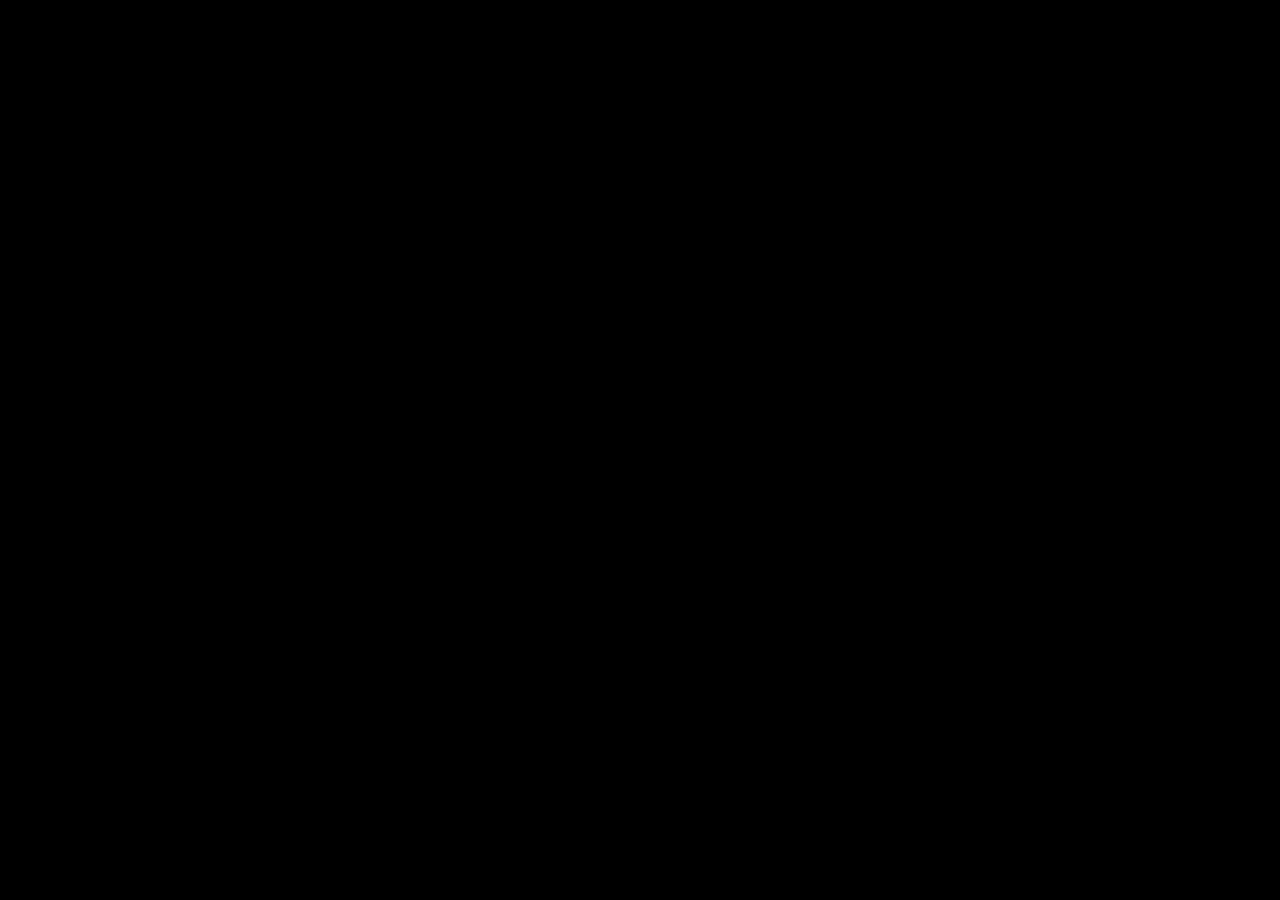
==== level1.html @ 1b96c63a "fix: Resolve local file loading issue by converting JSON to JS This commit fixes a critical bug that" ====
<!DOCTYPE html>
<html lang="it">
<head>
    <meta charset="UTF-8">
    <meta name="viewport" content="width=device-width, initial-scale=1.0, user-scalable=no, maximum-scale=1.0">
    <title>Quanti e la Missione dell’Invisibile</title>
    <style>
        body {
            background-color: #000;
            font-family: 'Comic Sans MS', 'Chalkboard SE', 'Marker Felt', sans-serif;
            color: #fff;
            margin: 0;
            padding: 0;
            overflow: hidden;
            display: flex;
            justify-content: center;
            align-items: center;
            height: 100vh;
        }
        canvas {
            display: block;
            image-rendering: -webkit-optimize-contrast;
            image-rendering: crisp-edges;
            image-rendering: pixelated;
        }
    </style>
</head>
<body>
    <canvas id="gameCanvas"></canvas>

    <!-- Load all game modules -->
    <script src="data/level1.js"></script>
    <script src="js/audio.js"></script>
    <script src="js/controls.js"></script>
    <script src="js/physics.js"></script>
    <script src="js/renderer.js"></script>
    <script src="js/engine.js"></script>

    <!-- Start the game -->
    <script>
        window.addEventListener('load', () => {
            // Initialize the engine with the canvas ID and the level data object
            Engine.init('gameCanvas', level1Data);
        });
    </script>
</body>
</html>
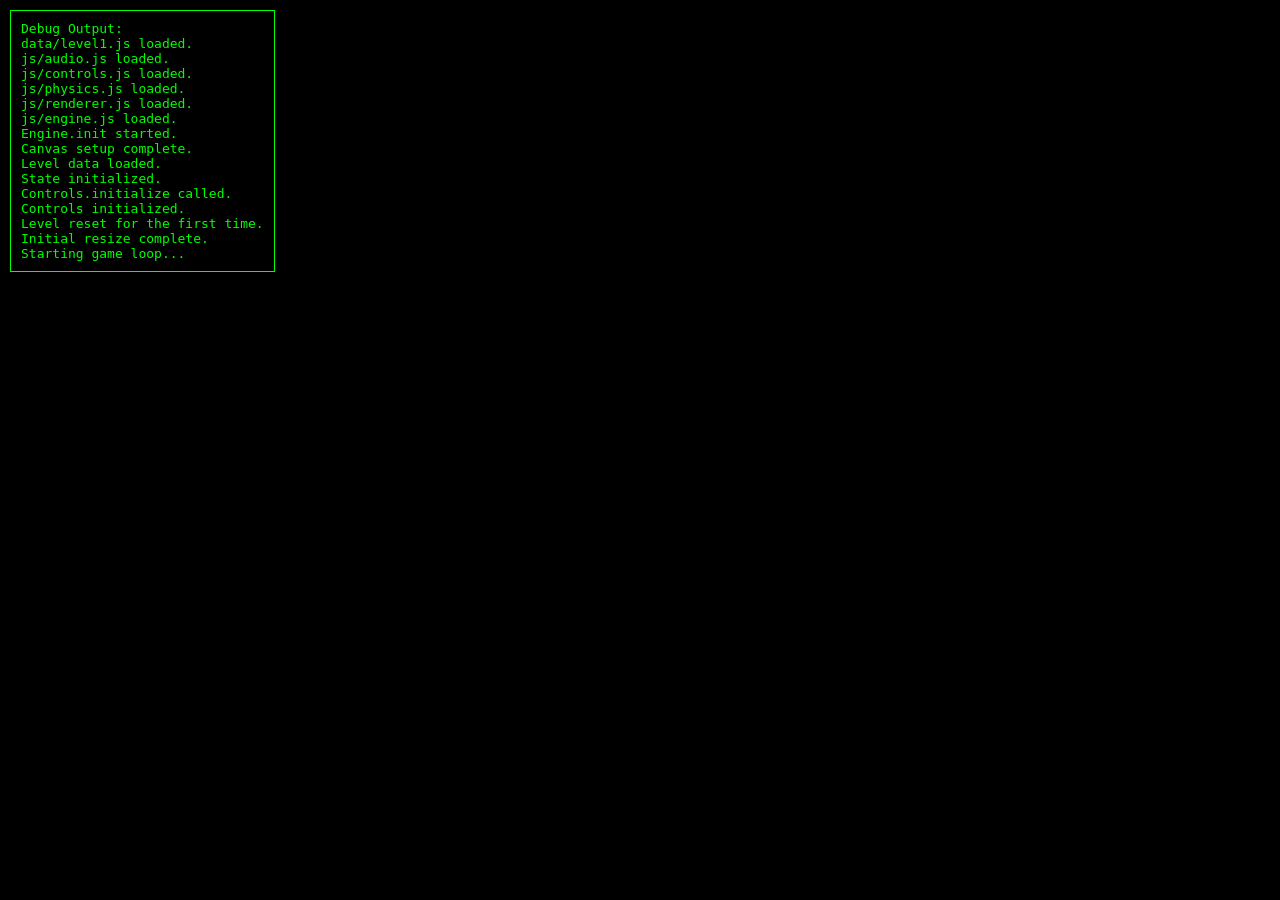
==== commit bdd44c4c: "fix: Add instrumentation and fixes for black screen issue This commit includes several changes inten" ====
--- a/level1.html
+++ b/level1.html
@@ -23,9 +23,23 @@
             image-rendering: crisp-edges;
             image-rendering: pixelated;
         }
+        #debug-output {
+            position: absolute;
+            top: 10px;
+            left: 10px;
+            background-color: rgba(0,0,0,0.7);
+            color: #0f0;
+            font-family: monospace;
+            padding: 10px;
+            border: 1px solid #0f0;
+            z-index: 100;
+            max-height: 90vh;
+            overflow-y: auto;
+        }
     </style>
 </head>
 <body>
+    <div id="debug-output">Debug Output:<br></div>
     <canvas id="gameCanvas"></canvas>
 
     <!-- Load all game modules -->
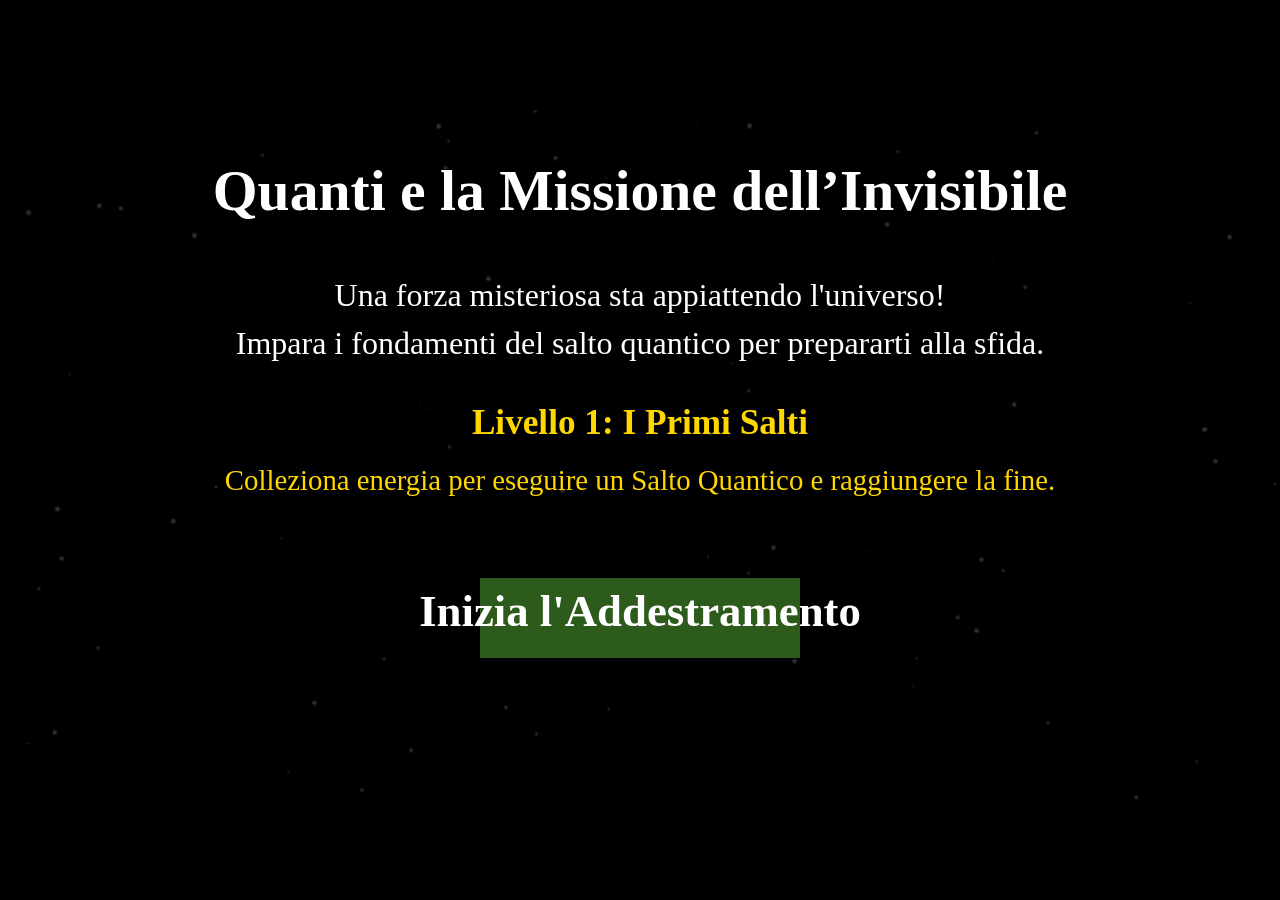
==== commit 50b891b3: "feat: Deliver final, working, and debugged multi-level game This commit marks the completion of a ma" ====
--- a/level1.html
+++ b/level1.html
@@ -23,23 +23,9 @@
             image-rendering: crisp-edges;
             image-rendering: pixelated;
         }
-        #debug-output {
-            position: absolute;
-            top: 10px;
-            left: 10px;
-            background-color: rgba(0,0,0,0.7);
-            color: #0f0;
-            font-family: monospace;
-            padding: 10px;
-            border: 1px solid #0f0;
-            z-index: 100;
-            max-height: 90vh;
-            overflow-y: auto;
-        }
     </style>
 </head>
 <body>
-    <div id="debug-output">Debug Output:<br></div>
     <canvas id="gameCanvas"></canvas>
 
     <!-- Load all game modules -->
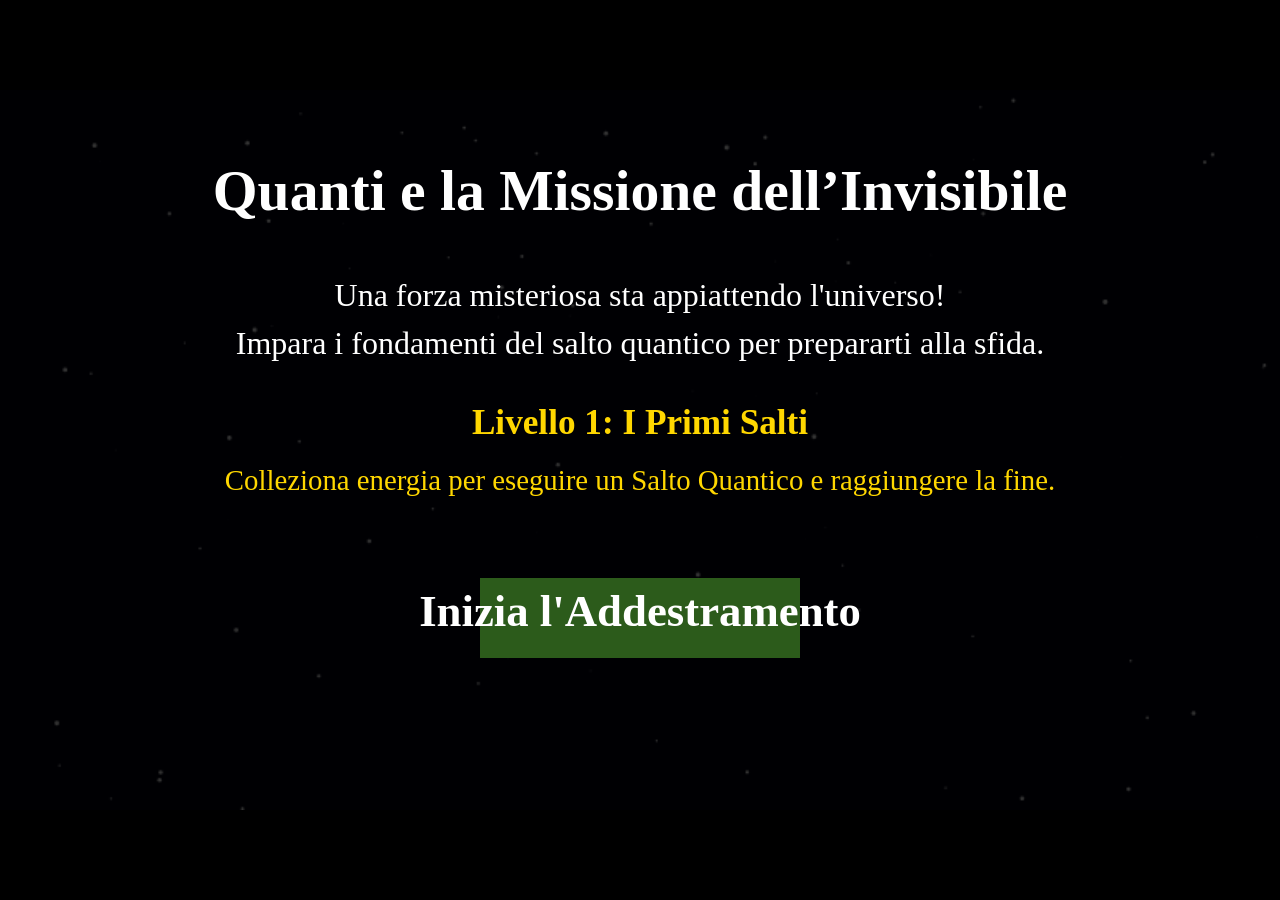
==== commit 35a9eb5e: "Fix page load issue by correctly handling async audio loading The game page was not loading due to a" ====
--- a/level1.html
+++ b/level1.html
@@ -38,9 +38,9 @@
 
     <!-- Start the game -->
     <script>
-        window.addEventListener('load', () => {
+        window.addEventListener('load', async () => {
             // Initialize the engine with the canvas ID and the level data object
-            Engine.init('gameCanvas', level1Data);
+            await Engine.init('gameCanvas', level1Data);
         });
     </script>
 </body>
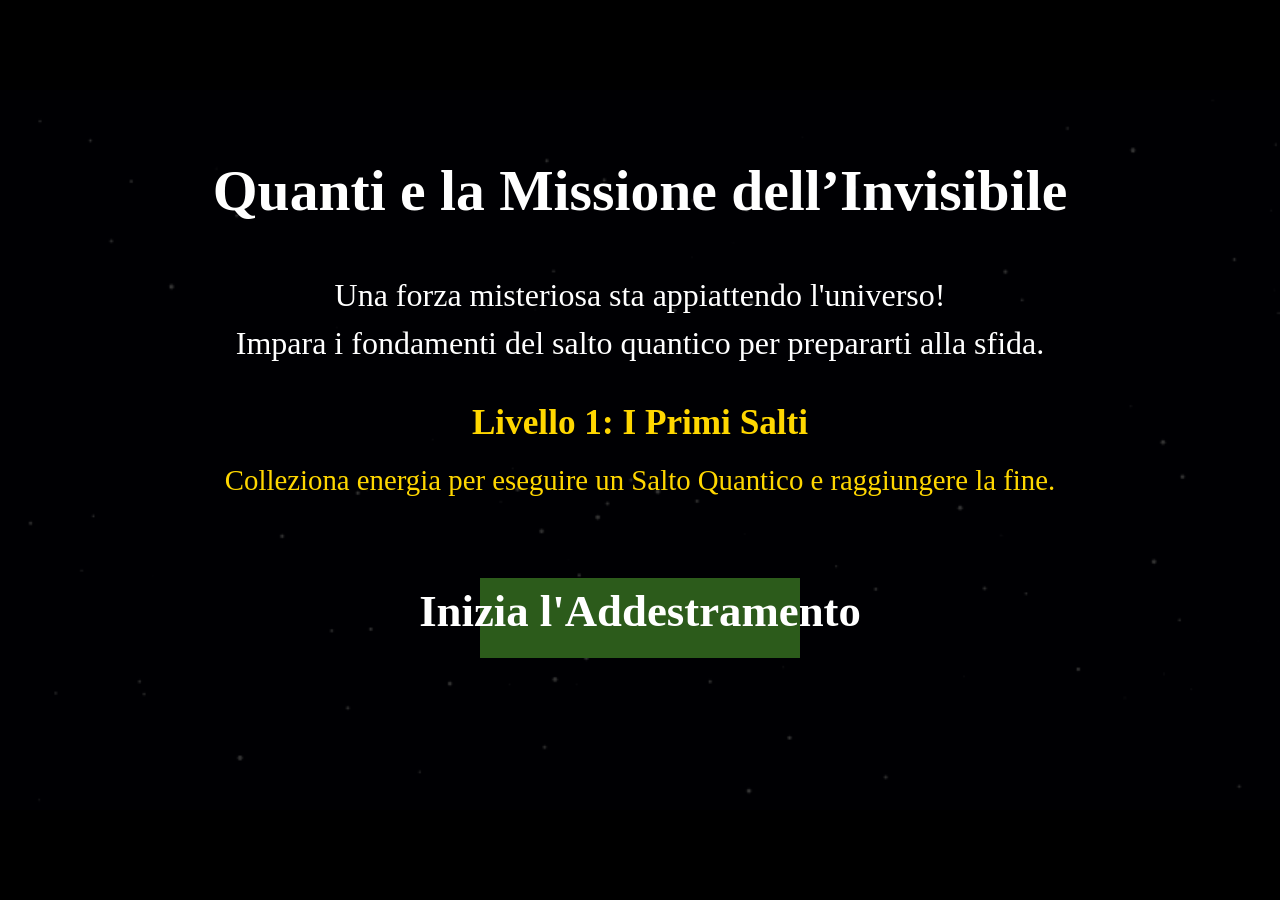
==== commit 361c63f7: "Refactor: Externalize character definitions into a library This commit refactors the way character d" ====
--- a/level1.html
+++ b/level1.html
@@ -29,6 +29,7 @@
     <canvas id="gameCanvas"></canvas>
 
     <!-- Load all game modules -->
+    <script src="data/characters.js"></script>
     <script src="data/level1.js"></script>
     <script src="js/audio.js"></script>
     <script src="js/controls.js"></script>
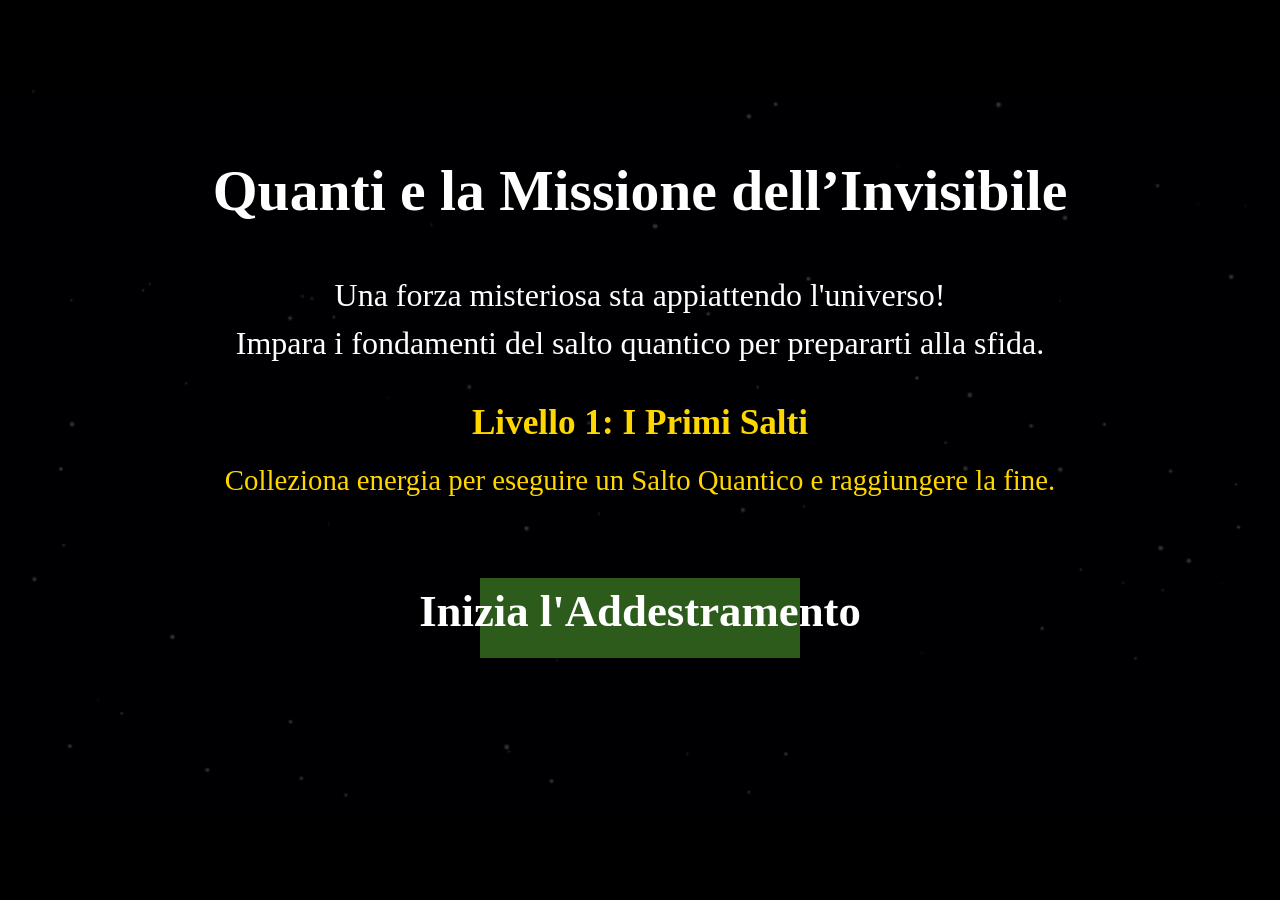
==== commit 02fcfcae: "Feat: Refactor power-ups and add HUD icons This commit introduces a major refactoring of the power-u" ====
--- a/level1.html
+++ b/level1.html
@@ -30,6 +30,7 @@
 
     <!-- Load all game modules -->
     <script src="data/characters.js"></script>
+    <script src="data/powerups.js"></script>
     <script src="data/level1.js"></script>
     <script src="js/audio.js"></script>
     <script src="js/controls.js"></script>
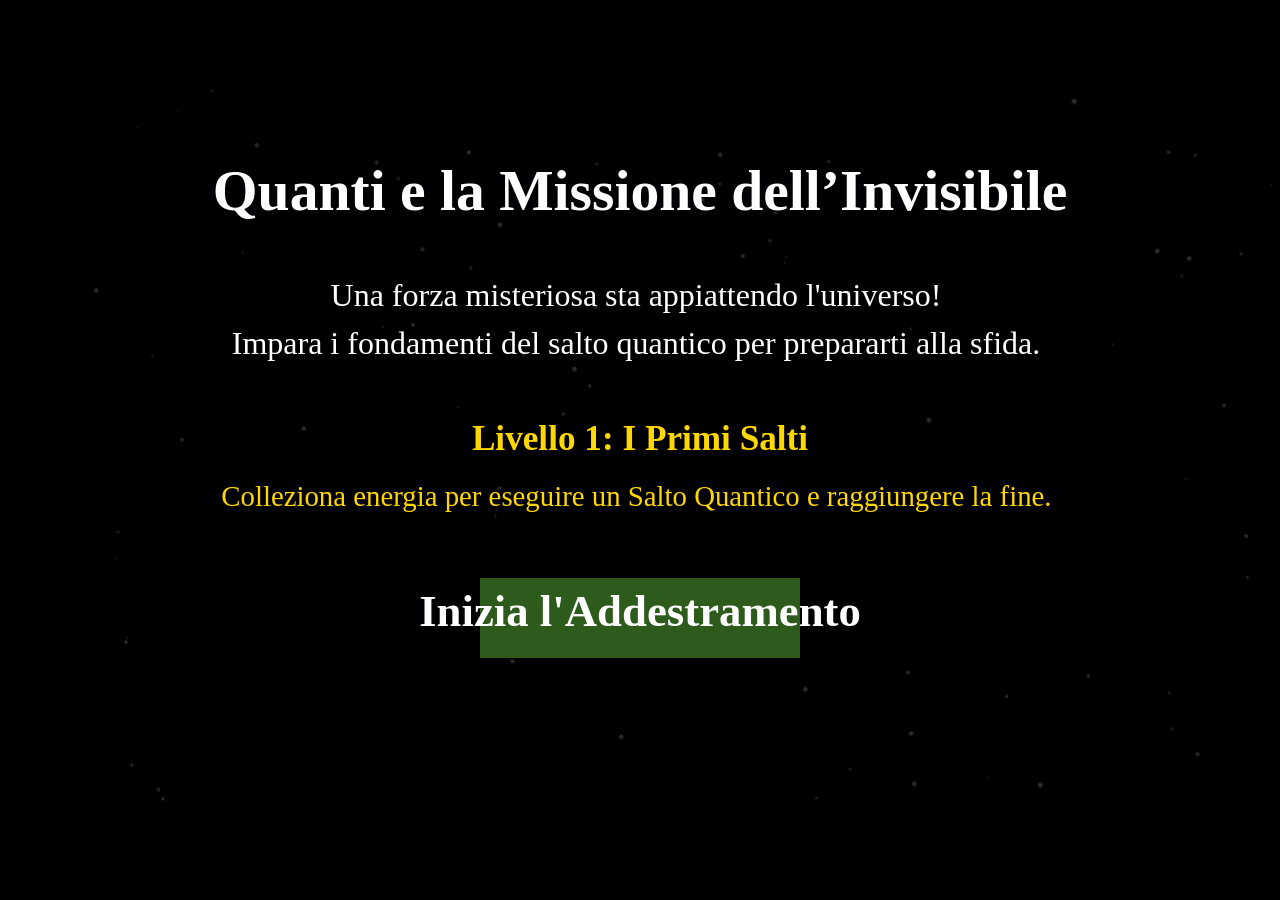
==== commit 921a476e: "Chore: Consolidate all features and fixes This commit represents a full snapshot of the game with al" ====
--- a/level1.html
+++ b/level1.html
@@ -40,9 +40,9 @@
 
     <!-- Start the game -->
     <script>
-        window.addEventListener('load', async () => {
+        window.addEventListener('load', () => {
             // Initialize the engine with the canvas ID and the level data object
-            await Engine.init('gameCanvas', level1Data);
+            Engine.init('gameCanvas', level1Data);
         });
     </script>
 </body>
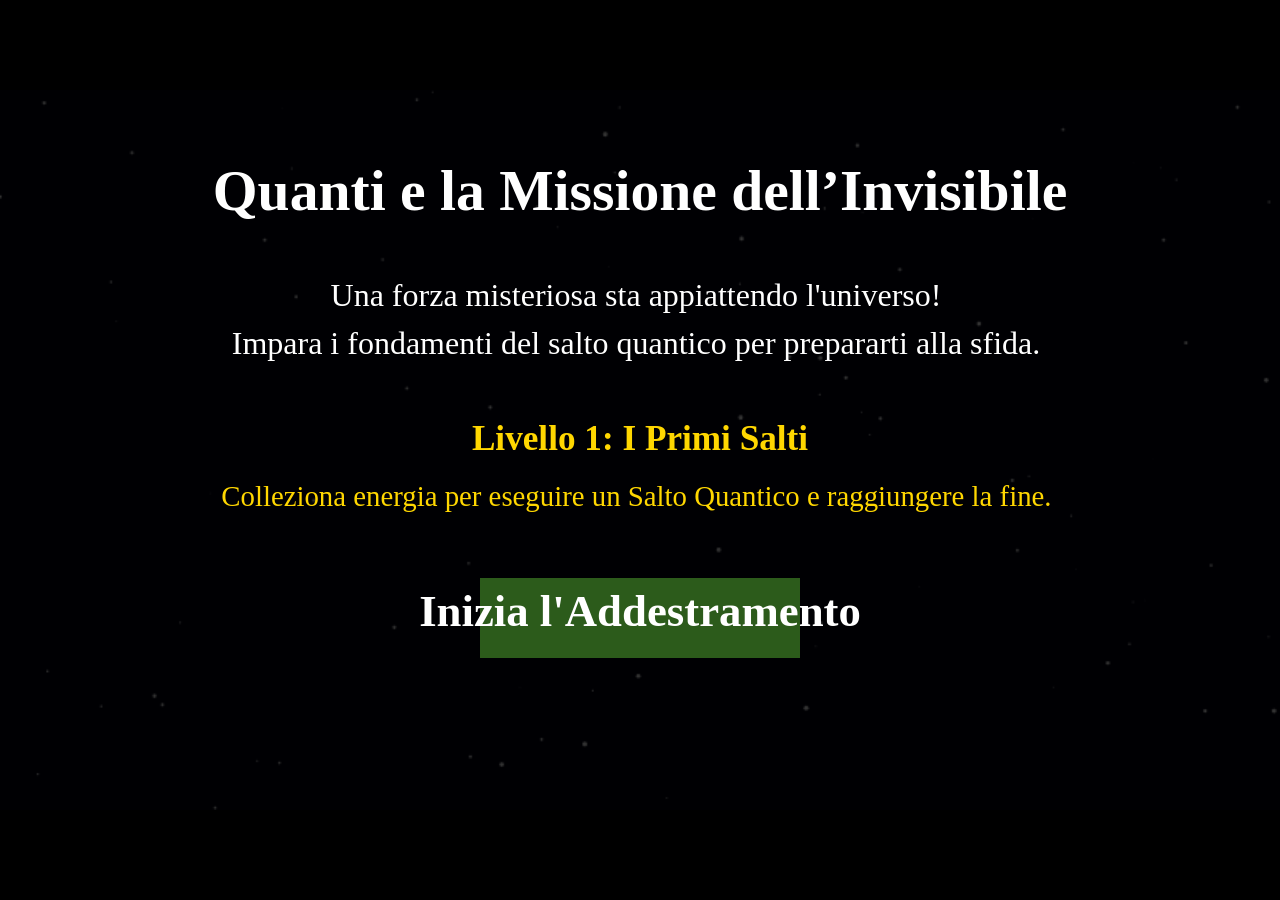
==== commit cf1e742a: "Chore: Consolidate all features and fixes This commit represents a full snapshot of the game with al" ====
--- a/level1.html
+++ b/level1.html
@@ -40,9 +40,9 @@
 
     <!-- Start the game -->
     <script>
-        window.addEventListener('load', () => {
+        window.addEventListener('load', async () => {
             // Initialize the engine with the canvas ID and the level data object
-            Engine.init('gameCanvas', level1Data);
+            await Engine.init('gameCanvas', level1Data);
         });
     </script>
 </body>
